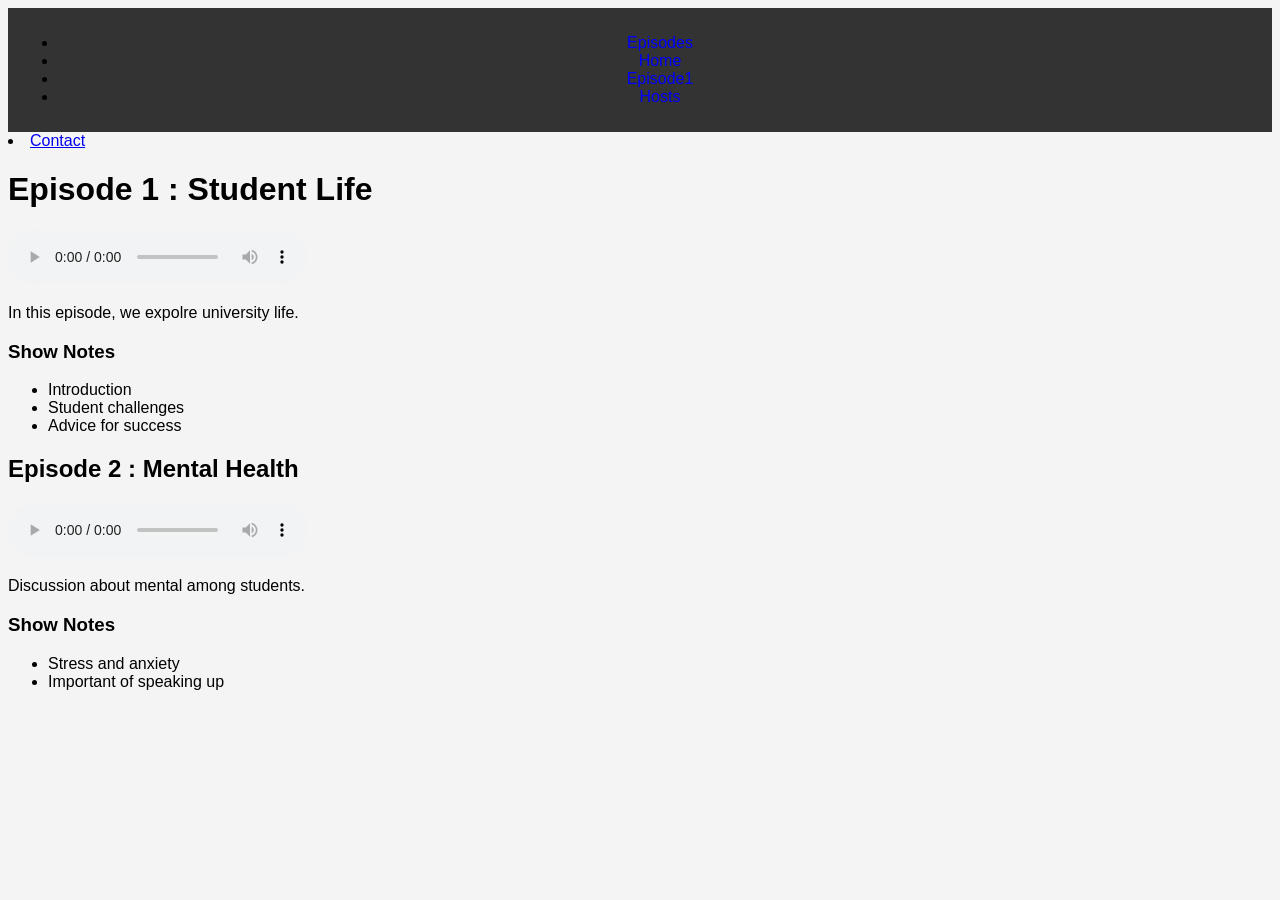
==== episode1.html @ 96046032 "Add files via upload" ====
<!DOCTYPE html>
<html>
<head>
	<meta charset="utf-8">
	<meta name="viewport" content="width=device-width, initial-scale=1">
	<title>Episode 1</title>
	<link rel="stylesheet" href="style.css">
</head>
<body>
	<nav>
		<ul>
		<li><a href="episode1.html">Episodes</a></li>
		<li><a href="index.html">Home</a></li>
		<li><a href="episodes.html">Episode1</a></li>
		<li><a href="hosts.html">Hosts</a></li></nav>
		<li><a href="contact.html">Contact</a></li>
		</ul>
	</nav>

	<h1>Episode 1 : Student Life</h1>

	<audio controls>
		<source src="Episode 1.M4A">
	</audio>

	<p>In this episode, we expolre university life.</p> 

	<h3>Show Notes</h3>
	<ul>
		<li>Introduction</li>
		<li>Student challenges</li>
		<li>Advice for success</li>
	</ul>


	<h2>Episode 2 : Mental Health</h2>
	<audio controls>
		<source src="Episode 2.M4A">
		</audio>
		<p>Discussion about mental among students.</p>

		<h3>Show Notes</h3>
		<ul>
			<li>Stress and anxiety</li>
			<li>Important of speaking up</li>
		</ul>

</body>
</html>
---- style.css ----
body {
	font-family: Arial;
	background: #f4f4f4;
}


nav  {
	background: #333;
	padding: 10px;
	text-align: center;
}


nav a {
	color: blue;
	margin: 10px;
	text-decoration: none;
}

header {
	text-align: center;
	padding: 20px;
}

.episode, .host {
	background: hotpink;
	margin: 15px;
	padding: 15px;
	border-radius: 8px;
}
footer{
	text-align: center;
	background: #222;
	color: hotpink;
	padding: 10px;
}
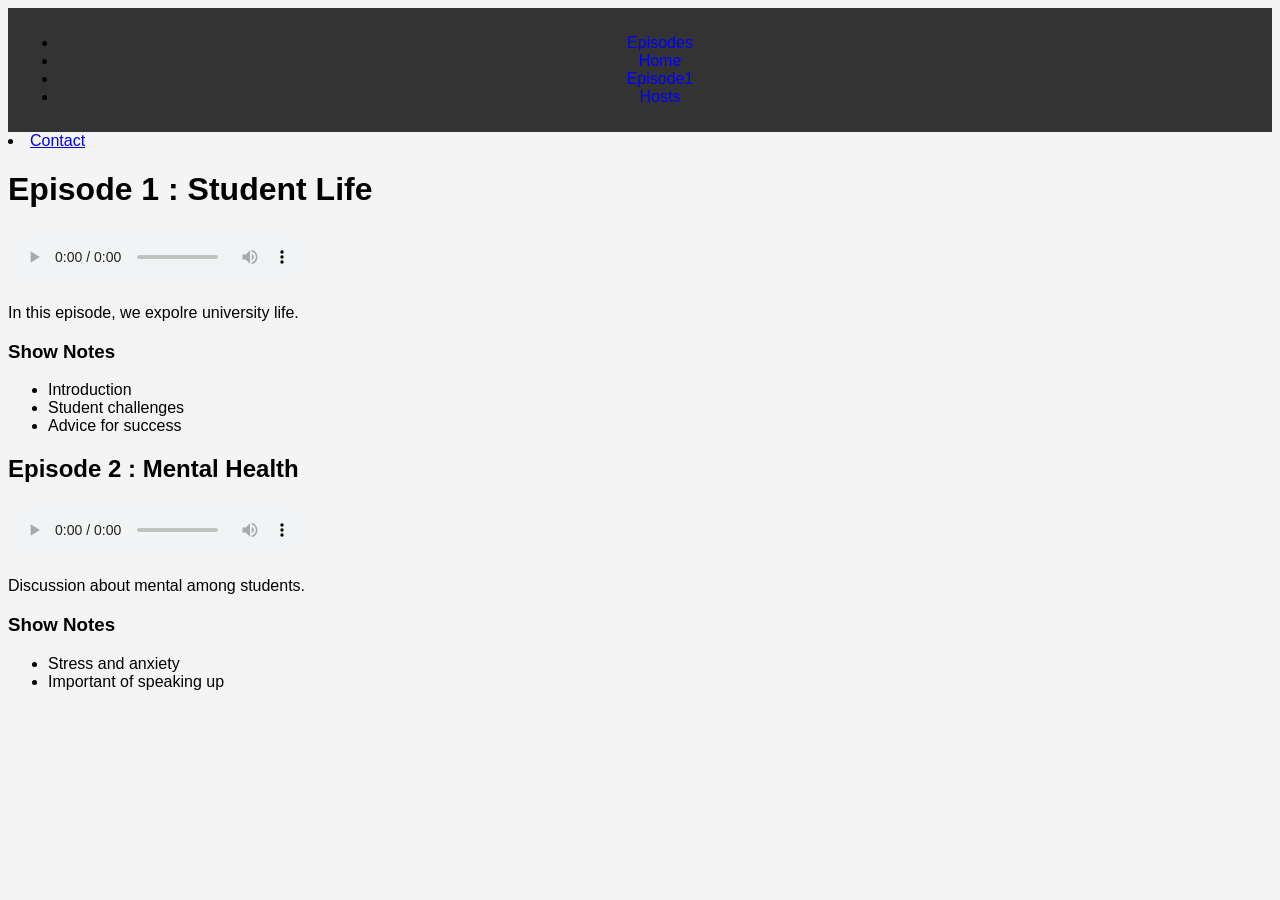
==== commit 6921ab52: "Add files via upload" ====
--- a/episode1.html
+++ b/episode1.html
@@ -20,7 +20,7 @@
 	<h1>Episode 1 : Student Life</h1>
 
 	<audio controls>
-		<source src="Episode 1.M4A">
+		<source src="episode 1.m4a">
 	</audio>
 
 	<p>In this episode, we expolre university life.</p> 
@@ -35,7 +35,7 @@
 
 	<h2>Episode 2 : Mental Health</h2>
 	<audio controls>
-		<source src="Episode 2.M4A">
+		<source src="episode 2.m4a">
 		</audio>
 		<p>Discussion about mental among students.</p>
 
